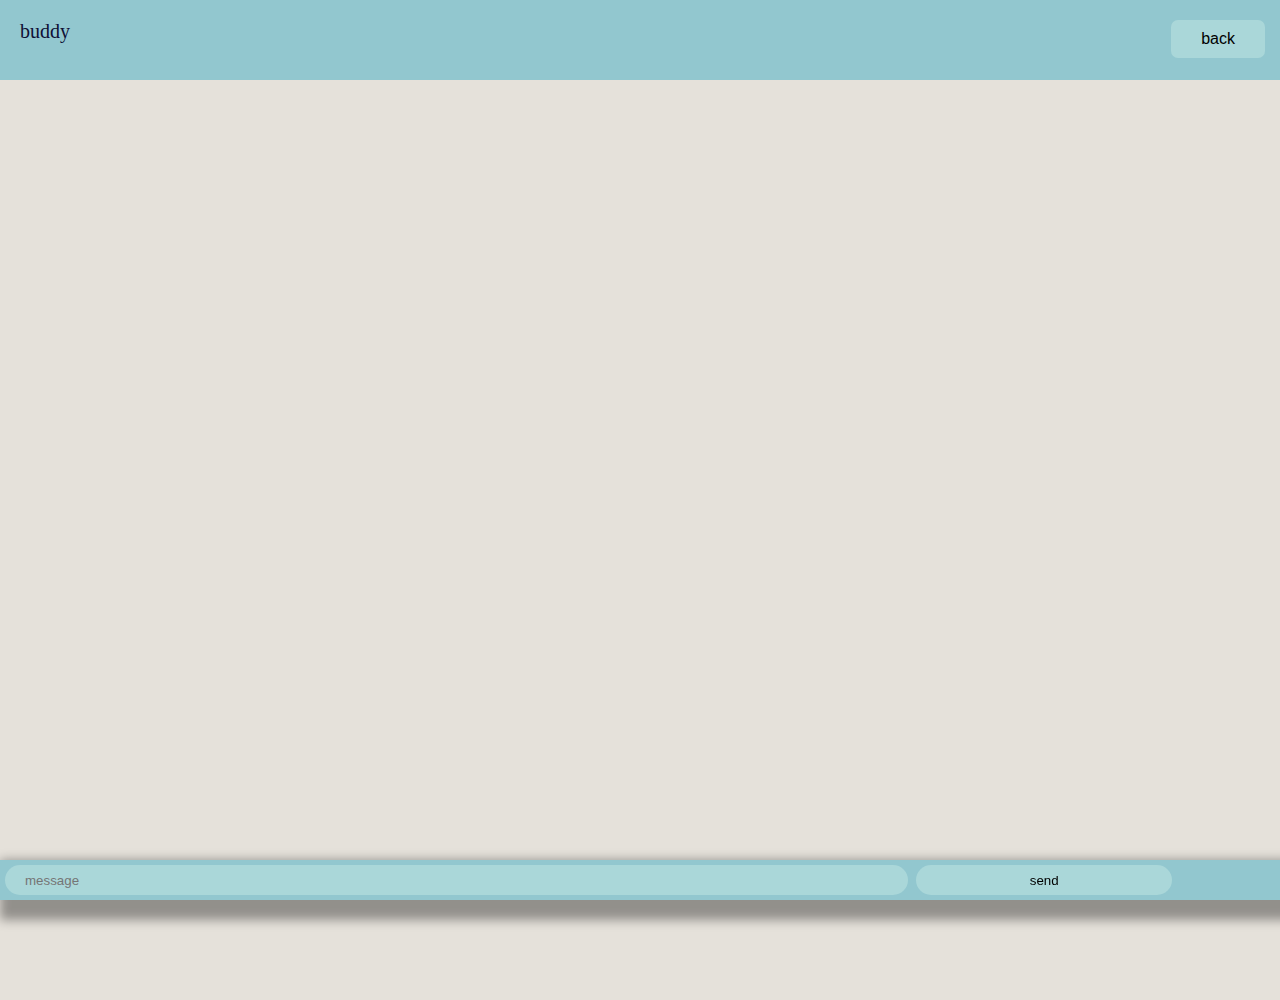
==== mystaticweb/chat.html @ 7ffa9b71 "third push" ====
<!DOCTYPE html>
<html lang="en">
<head>
    <meta charset="UTF-8">
    <meta name="viewport" content="width=device-width, initial-scale=1.0">
    <title>chat</title>
    <link rel="stylesheet" href="style.css">
</head>
<body>
    
    <header>
        <a href="">buddy</a>
        <button id="back">back</button>
    </header>
    <div id="msg">
        
    </div>
    <footer id="foot">
        <form action="">
            <input type="text" placeholder="message" id="iam">
            <button id="send_data">send</button>
        </form>
    </footer>

</body>
</html>
---- mystaticweb/style.css ----
*{
    margin: 0px;
    padding: 0px;

}
header{
    background-color:#92C7CF;
    color: aliceblue;
    height: 40px;
    padding:20px;
    position: fixed;
    width: 100%;
  
}
a{
    text-decoration: none;
    color: #0F1035;
    font-size: 20px;

}
#back{
    float: right;
    background-color: #AAD7D9;
    border: none;
    margin-right: 35px;
    border-radius: 7px;
    padding: 10px 30px;
    text-align: center;
    text-decoration: none;
    font-size:16px;
    font-weight: 200px;
    font-style: bold;


}
body{
    background-color: #E5E1DA;
}
#msg{
    height: 1000px;
    background-color:#E5E1DA;
}
#foot{
    position: fixed;
    bottom: 0px;
    display: inline-block; 
    width: 100%;
    height:auto;
    padding: 1px;
    align-items: center ;
    box-shadow: rgba(0, 0, 0, 0.359) 10px 10px 10px 10px;
    background-color:#92C7CF;
    
}
#iam{
    background-color:  #AAD7D9;
    height: 30px;
    width: 69%;
    padding-left: 20px;
    border:none;
    margin: 4px;
    border-radius: 20px;
    

}
#send_data{
    background-color: #AAD7D9;
    height: 30px;
    width: 20%;
    border: none;
    border-radius: 20px;
}
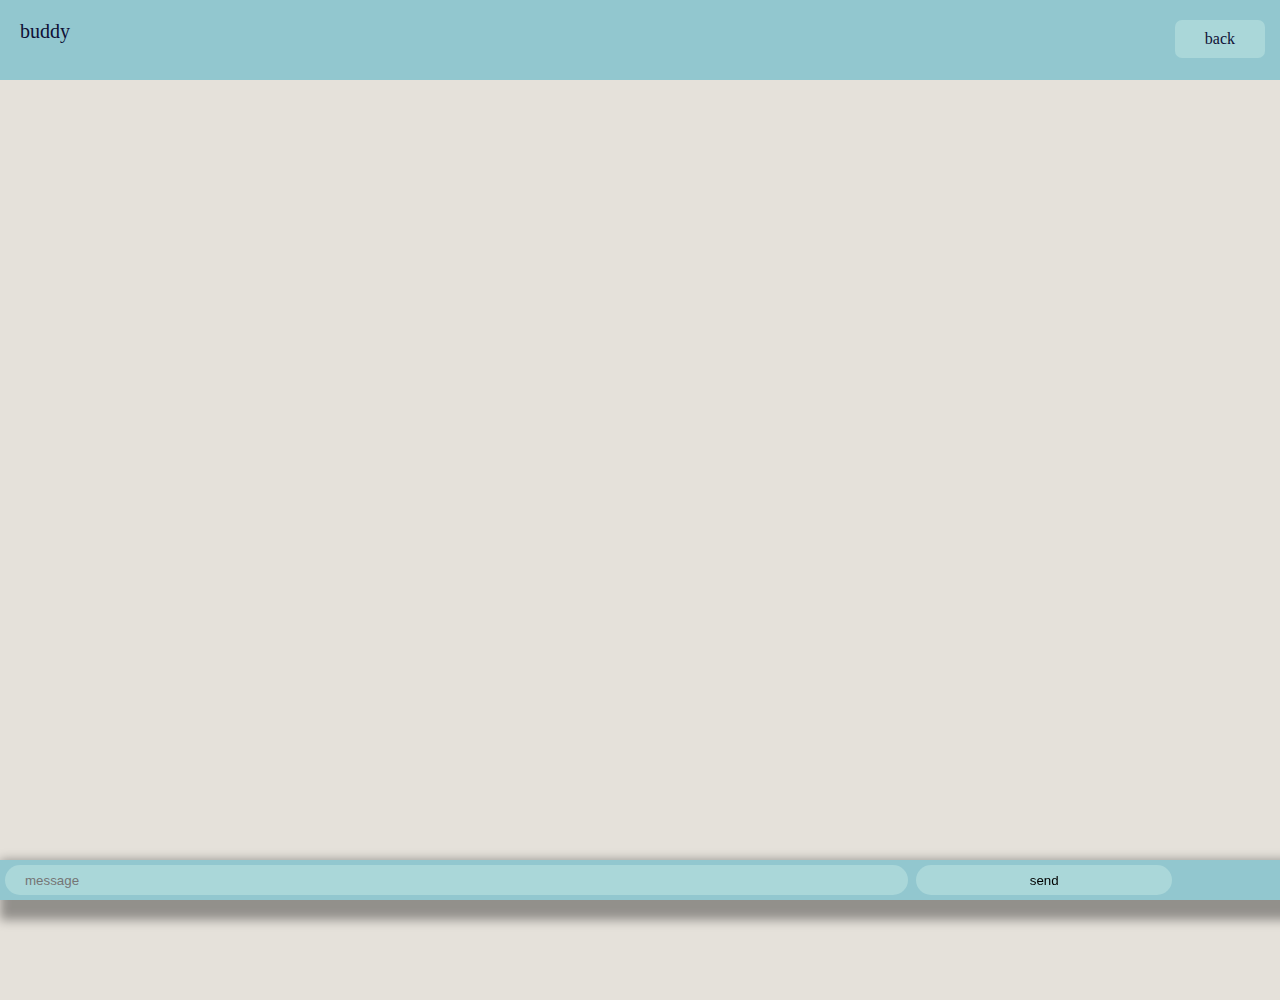
==== commit 6c5fe442: "profile was updated" ====
--- a/mystaticweb/chat.html
+++ b/mystaticweb/chat.html
@@ -10,7 +10,8 @@
     
     <header>
         <a href="">buddy</a>
-        <button id="back">back</button>
+        <!-- <button id="back">back</button> -->
+         <a href="index.html" id="back">back</a>
     </header>
     <div id="msg">
         
